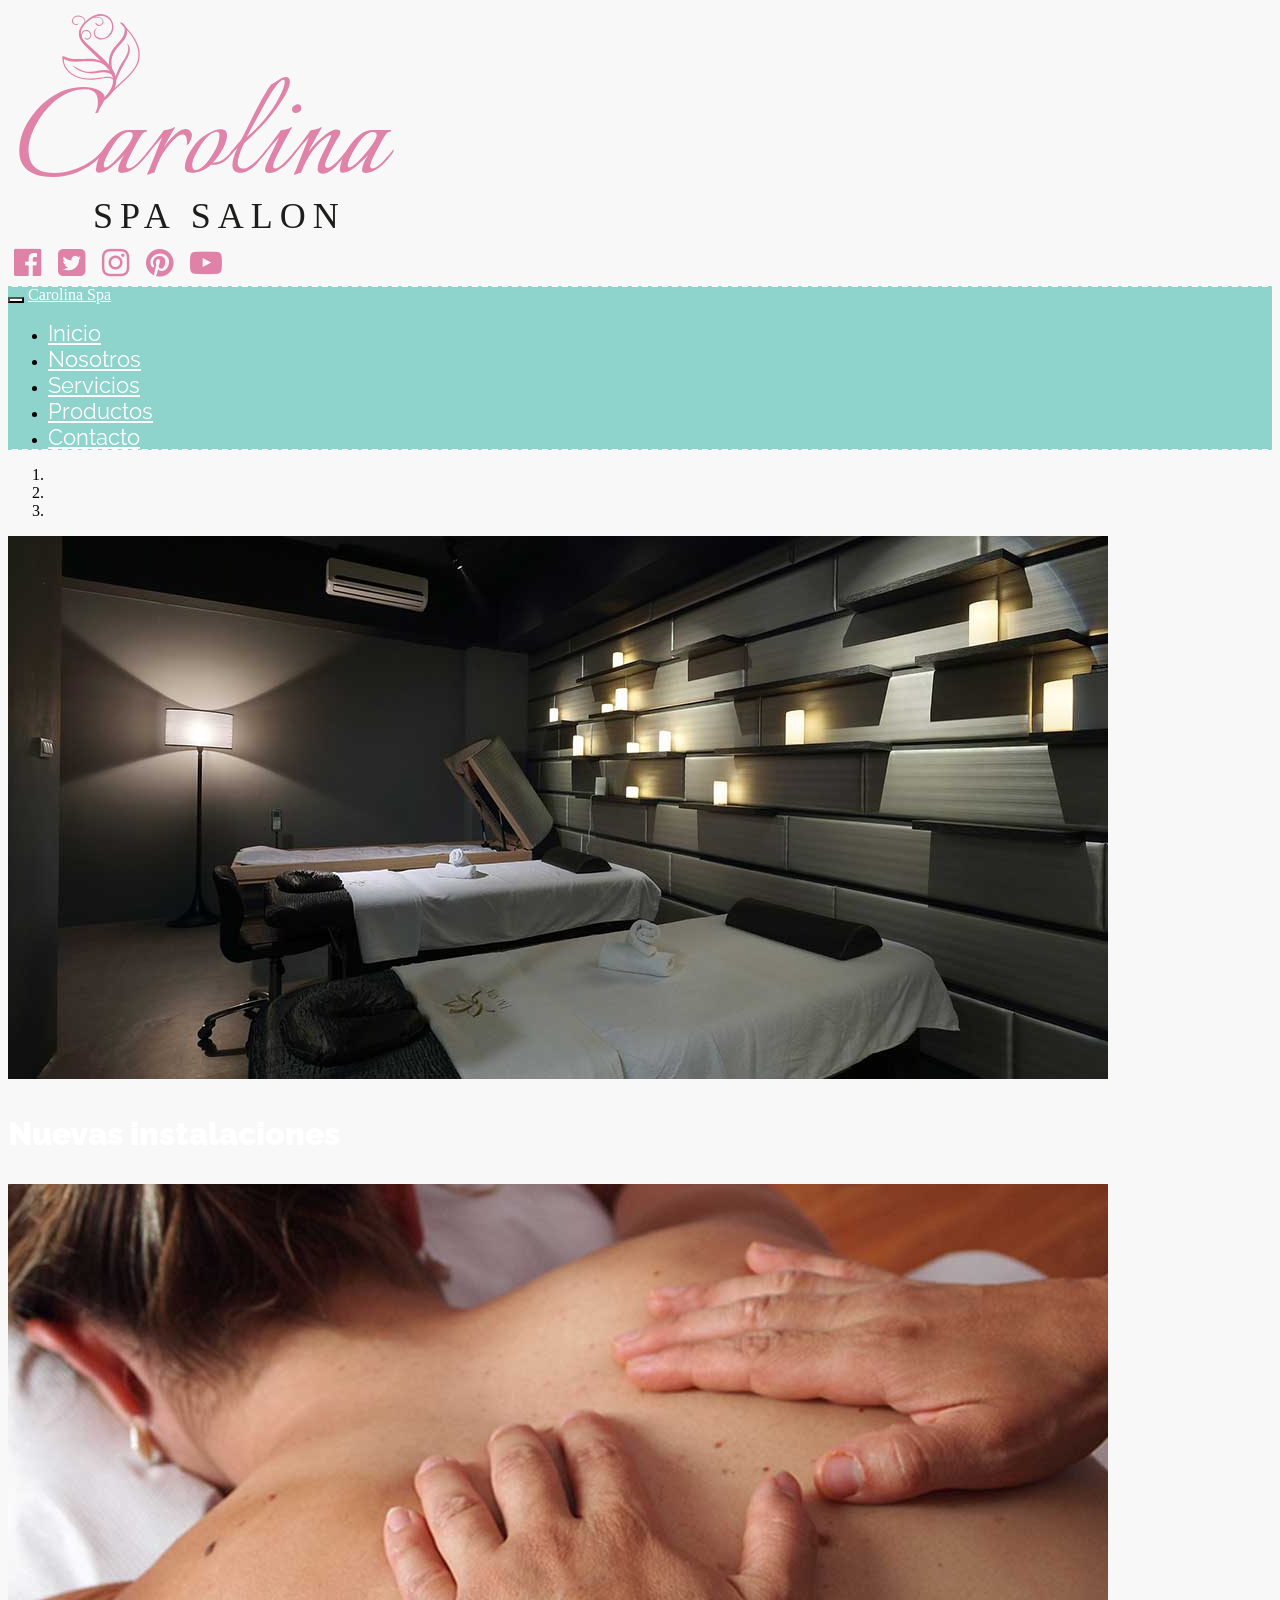
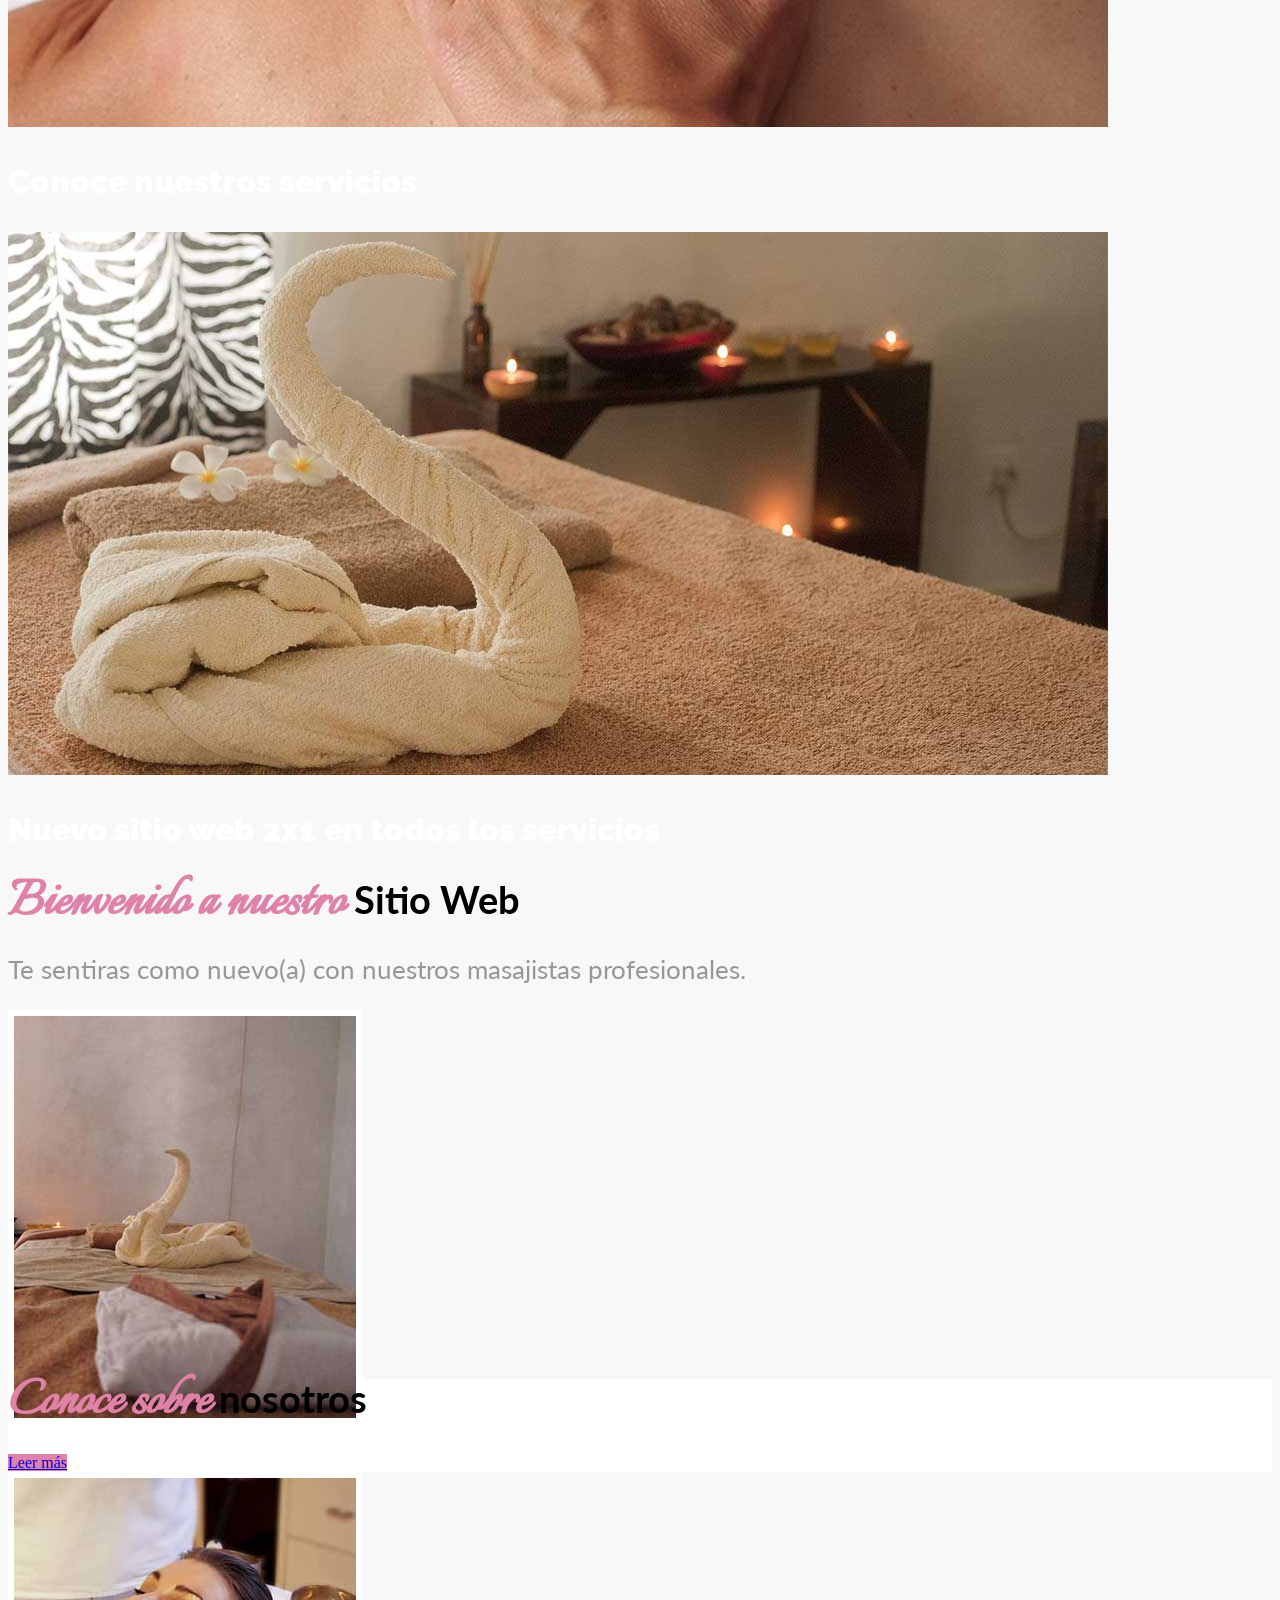
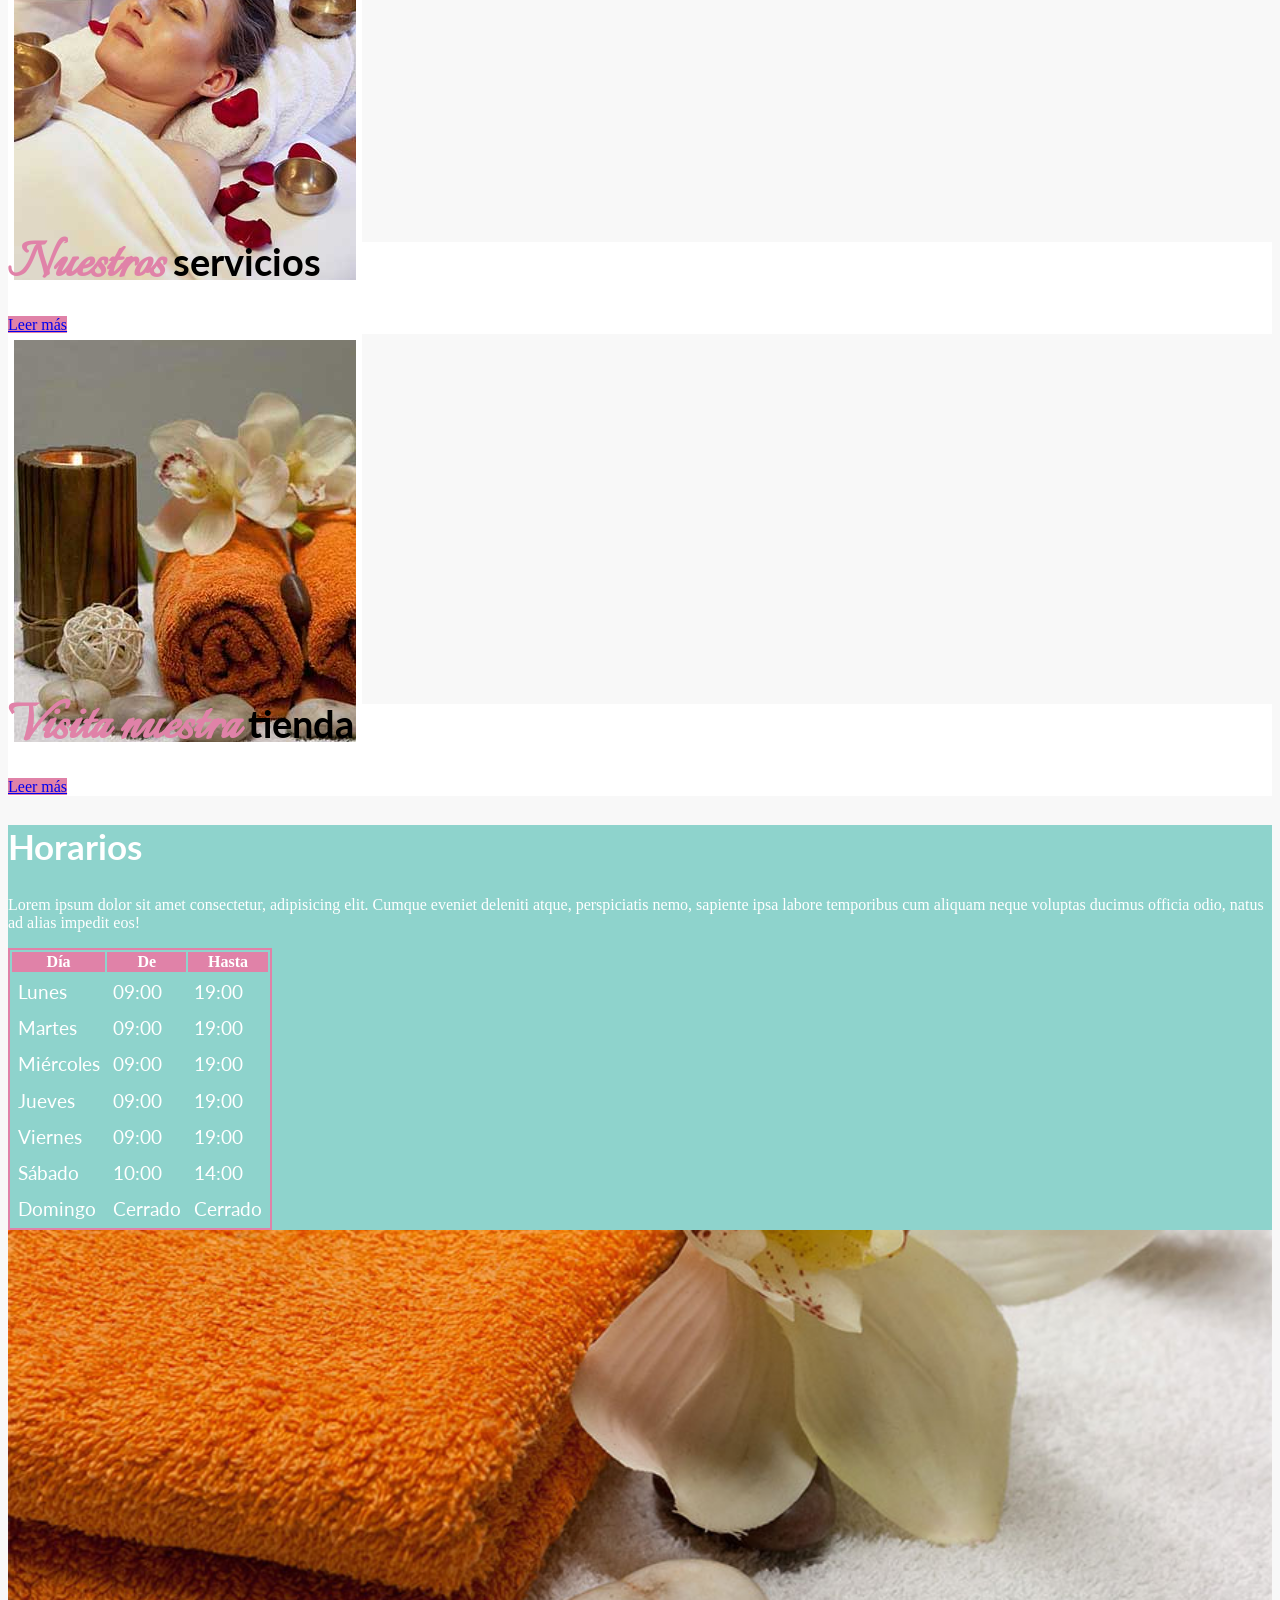
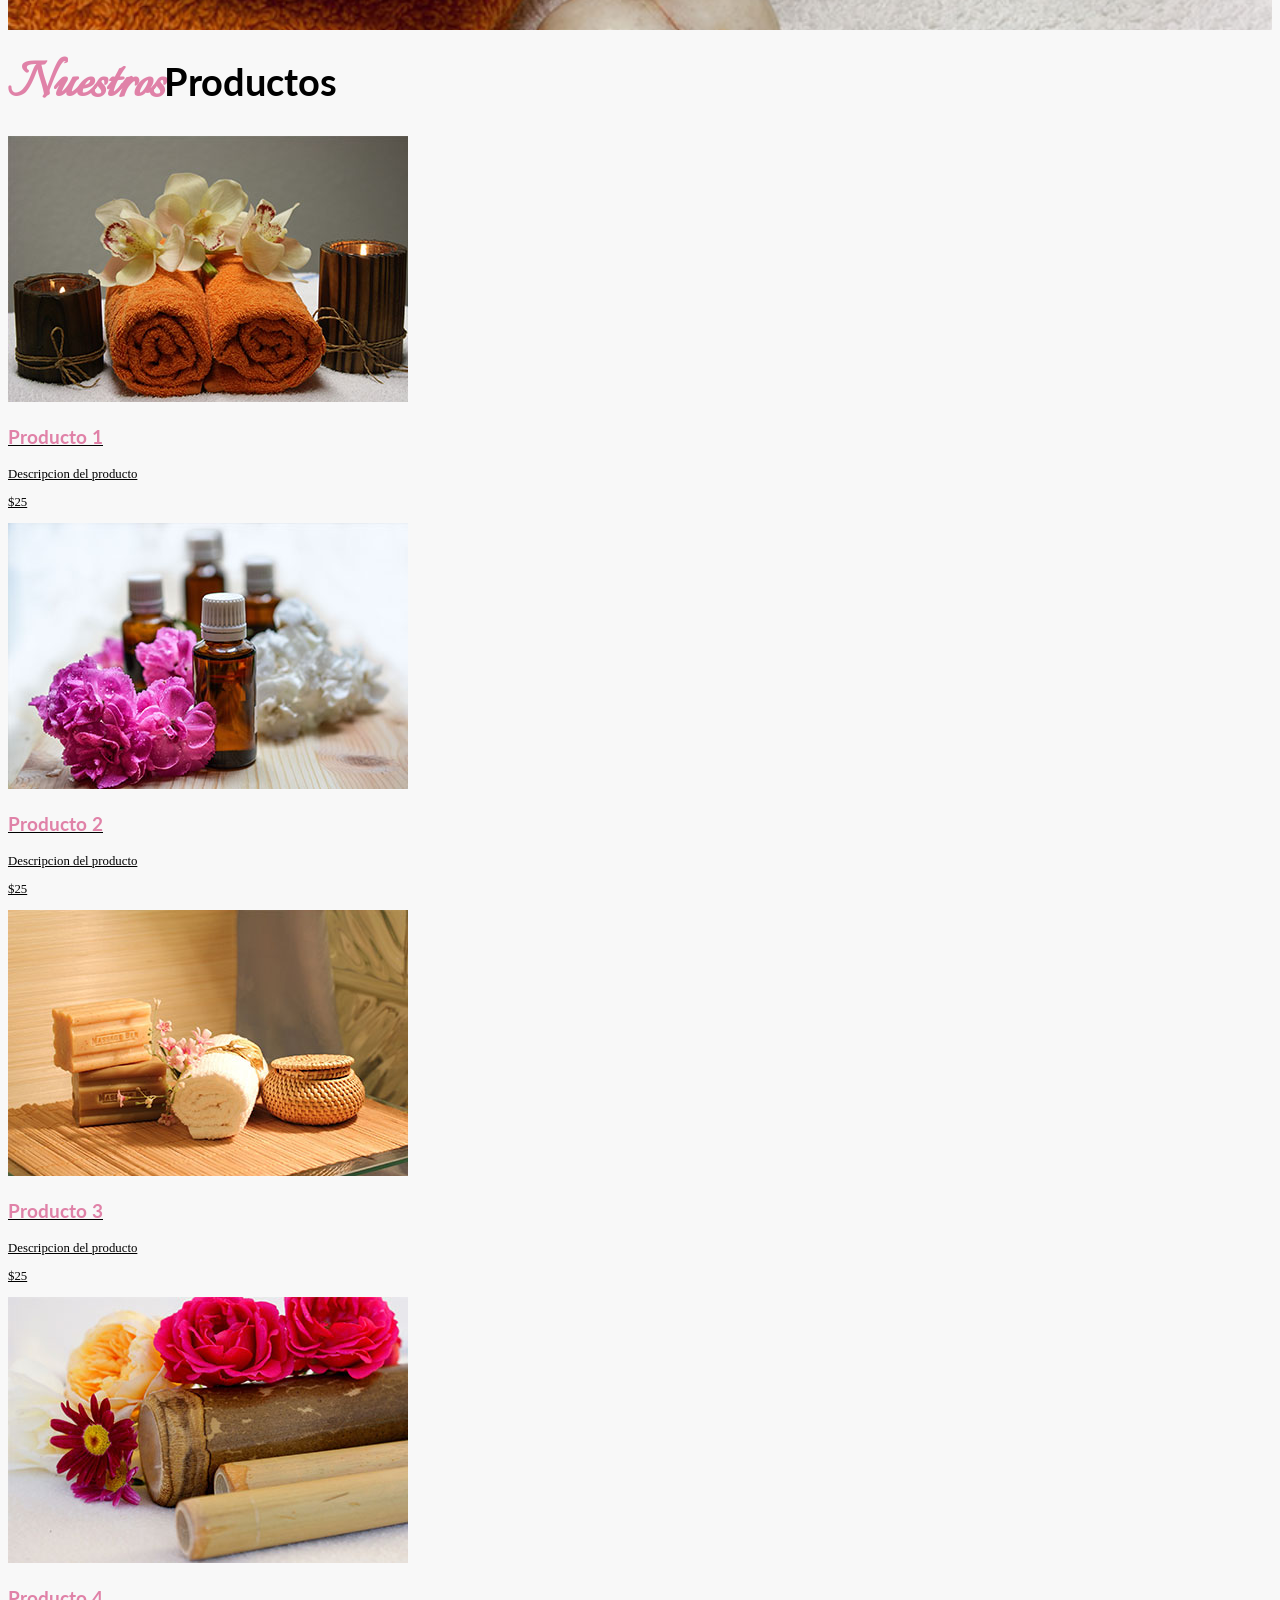
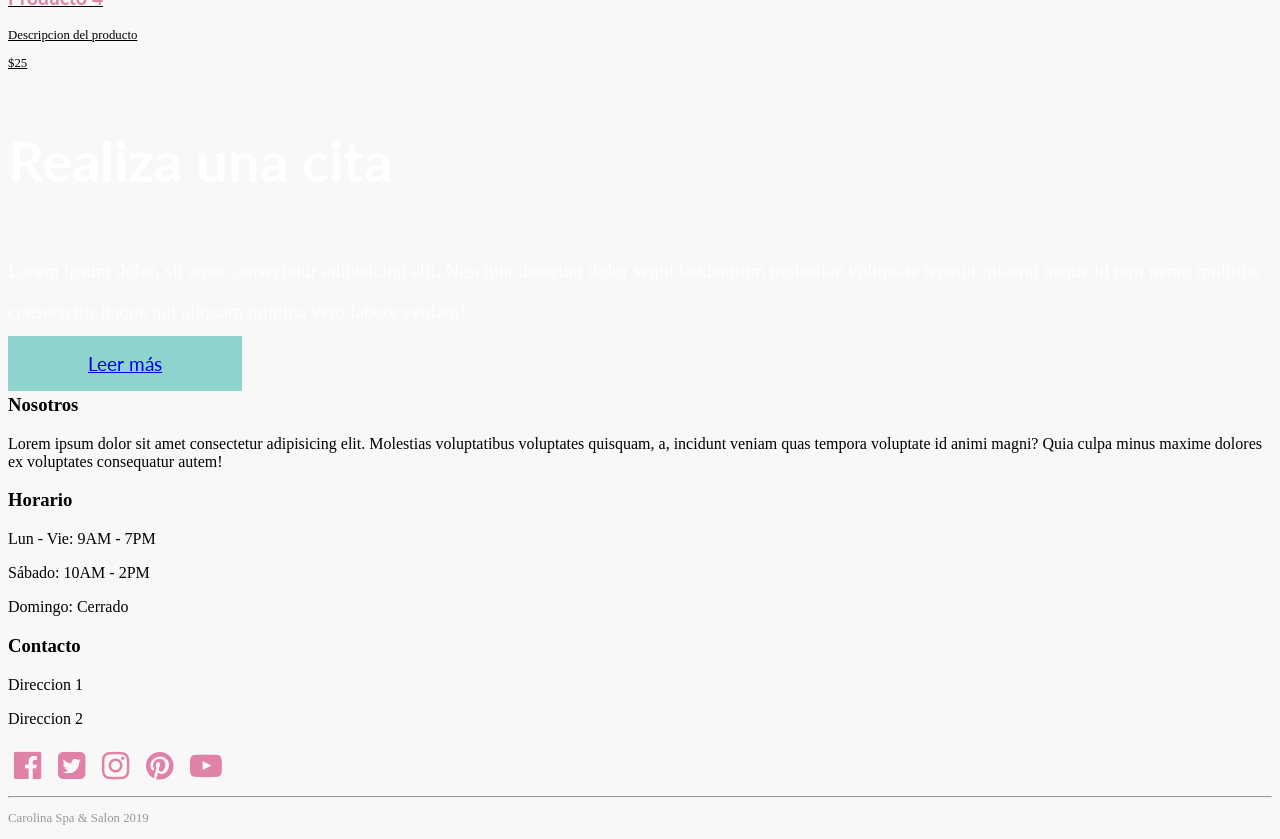
==== index.html @ 3d9a7cf3 "Se agrega la pagina de inicio con sus respetcivos elementos html y bootstrap al igual que clases per" ====
<!DOCTYPE html>
<html lang="en">

<head>
  <meta charset="utf-8" />
  <meta http-equiv="X-UA-Compatible" content="IE=edge" />
  <meta name="viewport" content="width=device-width, initial-scale=1, shrink-to-fit=no" />
  <link rel="stylesheet" href="css/bootstrap.min.css" />
  <link rel="stylesheet" href="css/font-awesome.min.css" />
  <link href="https://fonts.googleapis.com/css?family=Italianno|Lato:400,700,900|Raleway:400,700,900&display=swap"
    rel="stylesheet">
  <link rel="stylesheet" href="css/styles.css" />
</head>

<body>
  <header class="encabezado-sitio container">
    <!-- align-items-center los centra verticalmente; tiene valores posible como; end; start; baseline; stretch  -->
    <!-- between; center; around; start; end -->
    <div class="row justify-content-md-between align-items-center">
      <div class="col-lg-4">
        <a href="" class="">
          <img src="img/logo.svg" class="img-fluid mx-auto d-block py-4" alt="" />
        </a>
      </div>
      <div class="col-lg-4">
        <nav class="sociales text-center text-lg-right">
          <ul>
            <li>
              <a href="http://facebook.com">
                <!-- con la clase sr-only indicas que el texto solo estará disponible para screen-reader -->
                <span class="sr-only"> Facebook</span></a>
            </li>
            <li>
              <a href="http://twitter.com">
                <span class="sr-only"> Twitter</span></a>
            </li>
            <li>
              <a href="http://instagram.com">
                <span class="sr-only"> Instragram</span></a>
            </li>
            <li>
              <a href="http://pinterest.com">
                <span class="sr-only"> Pinteres</span></a>
            </li>
            <li>
              <a href="http://youtube.com">
                <span class="sr-only"> Youtube</span></a>
            </li>
          </ul>
        </nav>
      </div>
    </div>
  </header>

  <div class="navegacion mt-3 py-2">
    <!-- la clase navbar-expand-md indica que cuando el dispositivo sea mediano o más grande 
          se muestren todos los iconos menor a eso se eberá mostrar un menu de "hamburguesa"-->
    <nav class="nav-principal navbar navbar-expand-md navbar-light bg-faded">
      <!-- Menu responsive -->
      <!-- Con esto indicas que este boton va a manejar un evento toggle para una barra de navegación -->
      <!-- el data-target te srive para enlazar el contenido que deberá mostrarse o dejarse de mostrar -->
      <button class="navbar-toggler" type="button" data-toggle="collapse" data-target="#nav_principal"
        aria-label="Mostrar Navegacion">
        <!-- Con esto pones el icono de menu de hamburguesa -->
        <span class="navbar-toggler-icon"></span>
      </button>
      <a href="" class="navbar-brand d-lg-none">Carolina Spa</a>
      <div class="container">
        <!-- Con este div indicas que este será el contenido a mostrar/no mostrar por el boton de arriba -->
        <div class="collapse navbar-collapse" id="nav_principal">
          <!-- nav-justified permite separar los elementos de este menú cada uno con el mismo espacio y ocupando tdo el espacio disponible -->
          <!-- flex-column indica que se va a ver como columna y flex-sm-row indica que se verá como fila el sm indica a partir de que tamaños se aplicara cada estilo -->
          <ul class="nav nav-justified w-100 flex-column flex-sm-row">
            <li class="nav-item">
              <a href="index.html" class="nav-link">Inicio</a>
            </li>
            <li class="nav-item">
              <a href="nosotros.html" class="nav-link">Nosotros</a>
            </li>
            <li class="nav-item">
              <a href="" class="nav-link">Servicios</a>
            </li>
            <li class="nav-item">
              <a href="" class="nav-link">Productos</a>
            </li>
            <li class="nav-item">
              <a href="" class="nav-link">Contacto</a>
            </li>
          </ul>
        </div>
        <!--collapse-->
      </div>
      <!--container-->
    </nav>
  </div>

  <div class="container">
    <div id="slider-principal" class="carousel slide mt-4" data-ride="carousel">
      <ol class="carousel-indicators">
        <!-- Con esto indicas que es lo que va a paginar -->
        <li data-target="#slider-principal" data-slide-to="0" class="active"></li>
        <li data-target="#slider-principal" data-slide-to="1"></li>
        <li data-target="#slider-principal" data-slide-to="2"></li>
      </ol>
      <div class="carousel-inner" role="listbox">
        <div class="carousel-item active">
          <img src="img/slide_01.jpg" alt="Nuestras instalaciones" />
          <div class="carousel-caption">
            <h3 class="text-uppercase">Nuevas instalaciones</h3>
          </div>
        </div>
        <div class="carousel-item">
          <img src="img/slide_02.jpg" alt="Nuestros Servicios" />
          <div class="carousel-caption">
            <h3 class="text-uppercase">Conoce nuestros servicios</h3>
          </div>
        </div>
        <div class="carousel-item">
          <img src="img/slide_03.jpg" alt="Promocion" />
          <div class="carousel-caption">
            <h3 class="text-uppercase">
              Nuevo sitio web 2x1 en todos los servicios
            </h3>
          </div>
        </div>
        <!--carousel-item-->
      </div>
      <!--carousel-inner-->
      <!-- con esto agregas el icono y la funcionalidad del boton para ir atrás -->
      <a href="#slider-principal" class="carousel-control-prev" data-slide="prev">
        <span class="carousel-control-prev-icon" aria-hidden="true"></span>
        <span class="sr-only">Anterior</span>
      </a>
      <!-- con esto agregas el icono y la funcionalidad del boton para ir siguiente -->
      <a href="#slider-principal" class="carousel-control-next" data-slide="next">
        <span class="carousel-control-next-icon" aria-hidden="true"></span>
        <span class="sr-only">Siguiente</span>
      </a>
    </div>
  </div>
  <section class="nuevo-sitio py-5">
    <h1 class="text-center text-uppercase mt-4 encabezado">
      <span class="text-lowercase d-block">
        Bienvenido a nuestro
      </span>
      Sitio Web
    </h1>
    <p class="text-center mt-4">
      Te sentiras como nuevo(a) con nuestros masajistas profesionales. </br>
    </p>
  </section>

  <div class="container mb-5">
    <div class="row">
      <div class="col-md-4 text-center mb-4">
        <div class="img-servicio">
          <img src="img/servicio_01.jpg" class="img-fluid" alt="">
          <div class="row no-gutters justify-content-center">
            <div class="col-md-10 pt-4 servicio-info">
              <h2 class="text-center text-uppercase encabezado">
                <span class="text-lowercase d-block">Conoce sobre</span> nosotros
              </h2>
              <a href="#" class="btn btn-primary btn-block text-uppercase mt-4 py-4">Leer más</a>
            </div>
          </div>
          <!--row-->
        </div>
        <!--img-->
      </div>
      <!--col-md-4-->
      <div class="col-md-4 text-center mb-4">
        <div class="img-servicio">
          <img src="img/servicio_02.jpg" class="img-fluid" alt="">
          <div class="row no-gutters justify-content-center">
            <div class="col-md-10 pt-4 servicio-info">
              <h2 class="text-center text-uppercase encabezado">
                <span class="text-lowercase d-block">Nuestros</span> servicios
              </h2>
              <a href="#" class="btn btn-primary btn-block text-uppercase mt-4 py-4">Leer más</a>
            </div>
          </div>
          <!--row-->
        </div>
        <!--img-->
      </div>
      <!--col-md-4-->
      <div class="col-md-4 text-center mb-4">
        <div class="img-servicio">
          <img src="img/servicio_03.jpg" class="img-fluid" alt="">
          <div class="row no-gutters justify-content-center">
            <div class="col-md-10 pt-4 servicio-info">
              <h2 class="text-center text-uppercase encabezado">
                <span class="text-lowercase d-block">Visita nuestra</span> tienda
              </h2>
              <a href="#" class="btn btn-primary btn-block text-uppercase mt-4 py-4">Leer más</a>
            </div>
          </div>
          <!--row-->
        </div>
        <!--img-->
      </div>
      <!--col-md-4-->
    </div>
    <!--row-->
  </div>

  <div class="horario">
    <div class="container">
      <div class="row">
        <div class="col-md-6 p-4">
          <h2 class="text-center text-uppercase mt-5">Horarios</h2>
          <p class="text-center mt-3 lead">
            Lorem ipsum dolor sit amet consectetur, adipisicing elit. Cumque eveniet deleniti atque, perspiciatis nemo,
            sapiente ipsa labore temporibus cum aliquam neque voluptas ducimus officia odio, natus ad alias impedit eos!
          </p>
          <table class="table table-hover text-center mt-3">
            <thead>
              <tr>
                <th class="text-center">Día</th>
                <th class="text-center">De</th>
                <th class="text-center">Hasta</th>
              </tr>
            </thead>
            <tbody>
              <tr>
                <td>Lunes</td>
                <td>09:00</td>
                <td>19:00</td>
              </tr>
              <tr>
                <td>Martes</td>
                <td>09:00</td>
                <td>19:00</td>
              </tr>
              <tr>
                <td>Miércoles</td>
                <td>09:00</td>
                <td>19:00</td>
              </tr>
              <tr>
                <td>Jueves</td>
                <td>09:00</td>
                <td>19:00</td>
              </tr>
              <tr>
                <td>Viernes</td>
                <td>09:00</td>
                <td>19:00</td>
              </tr>
              <tr>
                <td>Sábado</td>
                <td>10:00</td>
                <td>14:00</td>
              </tr>
              <tr>
                <td>Domingo</td>
                <td>Cerrado</td>
                <td>Cerrado</td>
              </tr>
            </tbody>
          </table>
        </div>
        <div class="col-md-6 bg-horario">

        </div>
      </div>
    </div>
  </div>

  <!-- se pone un section cuando el siguiente elemento es un header (h1,h2,h3,h4,h5,h6) -->
  <section class="productos container py-5">
    <h2 class="encabezado text-center text-uppercase mt-4">
      <span class="text-lowercase d-block">Nuestros</span>Productos
    </h2>
    <div class="row py-5">
      <div class="col-md-3 mb-4">
        <div class="card">
          <a href="">
            <img src="img/producto_mini_01.jpg" alt="" class="card-img-top">
            <div class="card-body">
              <h3 class="card-title text-center text-uppercase">
                Producto 1
              </h3>
              <p class="card-text text-uppercase">
                Descripcion del producto
              </p>
              <p class="precio mb-0 lead text-center">$25</p>
            </div>
          </a>
        </div>
        <!--card-->
      </div>
      <!--col-md-3-->
      <div class="col-md-3 mb-4">
        <div class="card">
          <a href="">
            <img src="img/producto_mini_02.jpg" alt="" class="card-img-top">
            <div class="card-body">
              <h3 class="card-title text-center text-uppercase">
                Producto 2
              </h3>
              <p class="card-text text-uppercase">
                Descripcion del producto
              </p>
              <p class="precio mb-0 lead text-center">$25</p>
            </div>
          </a>
        </div>
        <!--card-->
      </div>
      <!--col-md-3-->
      <div class="col-md-3 mb-4">
        <div class="card">
          <a href="">
            <img src="img/producto_mini_03.jpg" alt="" class="card-img-top">
            <div class="card-body">
              <h3 class="card-title text-center text-uppercase">
                Producto 3
              </h3>
              <p class="card-text text-uppercase">
                Descripcion del producto
              </p>
              <p class="precio mb-0 lead text-center">$25</p>
            </div>
          </a>
        </div>
        <!--card-->
      </div>
      <!--col-md-3-->
      <div class="col-md-3 mb-4">
        <div class="card">
          <a href="">
            <img src="img/producto_mini_04.jpg" alt="" class="card-img-top">
            <div class="card-body">
              <h3 class="card-title text-center text-uppercase">
                Producto 4
              </h3>
              <p class="card-text text-uppercase">
                Descripcion del producto
              </p>
              <p class="precio mb-0 lead text-center">$25</p>
            </div>
          </a>
        </div>
        <!--card-->
      </div>
      <!--col-md-3-->

    </div>
    <!--row-->
  </section>
  <div class="citas container-fluid py-5">
    <div class="row justify-content-center">
      <div class="col-md-8 col-lg-6 text-center">
        <h3 class="text-uppercase">
          Realiza una cita
        </h3>
        <p class="mt-5">
          Lorem ipsum dolor, sit amet consectetur adipisicing elit. Nesciunt deserunt dolor sequi laudantium molestiae
          voluptate tenetur quaerat neque id rem nemo mollitia, consectetur itaque qui aliquam minima vero labore
          veniam!
        </p>
        <a href="#" class="btn btn-primary text-uppercase">
          Leer más
        </a>
      </div>
    </div>
  </div>

  <footer class="footer-sitio pt-3 mt-5">
    <div class="container">
      <div class="row">
        <div class="col-md-4">
          <h3 class="text-uppercase text-center pb-4">
            Nosotros
          </h3>
          <p class="text-justify">Lorem ipsum dolor sit amet consectetur adipisicing elit. Molestias voluptatibus voluptates quisquam, a,
            incidunt veniam quas tempora voluptate id animi magni? Quia culpa minus maxime dolores ex voluptates
            consequatur autem! </p>
        </div>
        <div class="col-md-4 text-center">
          <h3 class="text-uppercase  pb-4">
            Horario
          </h3>
          <p>Lun - Vie: 9AM - 7PM</p>
          <p>Sábado: 10AM - 2PM</p>
          <p>Domingo: Cerrado</p>
        </div>
        <div class="col md-4 text-center">
          <h3 class="text-uppercaso pb-4">Contacto</h3>
          <p>Direccion 1</p>
          <p>Direccion 2</p>
          <nav class="sociales text-center">
            <ul>
              <li>
                <a href="http://facebook.com">
                  <!-- con la clase sr-only indicas que el texto solo estará disponible para screen-reader -->
                  <span class="sr-only"> Facebook</span></a>
              </li>
              <li>
                <a href="http://twitter.com">
                  <span class="sr-only"> Twitter</span></a>
              </li>
              <li>
                <a href="http://instagram.com">
                  <span class="sr-only"> Instragram</span></a>
              </li>
              <li>
                <a href="http://pinterest.com">
                  <span class="sr-only"> Pinteres</span></a>
              </li>
              <li>
                <a href="http://youtube.com">
                  <span class="sr-only"> Youtube</span></a>
              </li>
            </ul>
          </nav>
        </div><!--col md-4-->
        <hr class="w-100">
        <p class="text-center copyright w-100">Carolina Spa & Salon 2019</p>
      </div><!--row-->
    </div><!--container-->
  </footer>

  <script src="js/jquery.slim.js"></script>
  <script src="js/popper.js"></script>
  <script src="js/bootstrap.min.js"></script>
  <script src="js/scripts.js"></script>
</body>

</html>
---- css/styles.css ----
body{
    background-color: #f8f8f8;
}
.encabezado {
    font-size: 2.4rem;
    font-family: 'Lato', sans-serif;
    color: black;
    line-height: 2.4rem
}

.encabezado span{
    font-size: 3.8rem;
    font-family: 'Italianno', cursive;
    color: #e082a8
}

/** Sociales **/ 
.sociales ul {
    /**Con esto le quitas los estilos que tiene el ul por defecto*/
    list-style: none;
    margin:0;
    padding:0;
}
.sociales ul li {
    position: relative;
    display: inline-block;
}
.sociales ul li a::before {
    /**Con esot agrega el font-awesome y el color a las imagenes que vas a poner*/
    font-family: 'FontAwesome';
    display: inline-block;
    vertical-align: top;
    padding: 0.4rem;
    content: '\f08e';
    -webkit-font-smoothing: antialiased;
    font-size: 2rem;
    color: #e082a8;
}
/**con esto se agregan los iconos, el numero que se ponga en la propiedad content 
    se refiere a una imagen en concreto (buscar en la documentación)*/
.sociales ul li a[href*="facebook.com"]::before{
    content: '\f230';
}
.sociales ul li a[href*="twitter.com"]::before{
    content: '\f081';
}
.sociales ul li a[href*="instagram.com"]::before{
    content: '\f16d';
}
.sociales ul li a[href*="pinterest.com"]::before{
    content: '\f0d2';
}
.sociales ul li a[href*="youtube.com"]::before{
    content: '\f16a';
}
/* NAVEGACION */

.navegacion{
    background-color: #8ed3cc
}
.navbar-light .navbar-toggler{
    background-color: white
}

.navbar-light .navbar-brand,
.navbar-light .navbar-brand:hover {
    color: white
}

/* con esta parte "pintas" lo que aparece arriba y abajo del menu de navegacion */
.nav-principal{
    background-image: url(../img/border_horizontal.png),
                      url(../img/border_horizontal.png);
    background-repeat: repeat-x;
    background-position: 0px top, 0px bottom;
}

.nav-link{
    color: white;
    font-size: 1.4rem;
    transition: all .5s ease-in-out;
    font-family: 'Raleway', sans-serif;
}

.nav-link:hover{
    background-color: #bde8dd;
    color: black
}
/* CARRUSEL */
.carousel-caption h3{
    font-family: 'Raleway', sans-serif;
    font-size: 2rem;
    font-weight: 900;
    color: white;
}

/* Nuevo sitio */

.nuevo-sitio p{
    font-family: 'Lato', sans-serif;
    color: #979797;
    font-size: 1.6rem;
}

/* Servicios */
.img-servicio img{
    border: 6px solid white;
    -webkit-transition: transform .3s ease;
    -ms-transition: transform .3s ease;
    transition: transform .3s ease;
}
.img-servicio img:hover{
    /*Con es to le das una transformacion a la imagen cuando haya un hover sobre ella para que crezca un poco*/
    transform: scale(1.2) rotate(10deg);
    -webkit-transform: scale(1.2) rotate(10deg);
    -ms-transform: scale(1.2) rotate(10deg);
}

.servicio-info {
    background-color: white;
    margin-top: -5rem
}

.servicio-info .btn-primary{
    border-radius: 0;
    background-color: #e082a8;
    border: none;
}

/* Horarios */

.horario{
    background-color: #8ed3cc;
    color: white;
       
}
.horario h2{
    font-size: 2.2rem;
    font-family: 'Lato', sans-serif;
}
.horario .table{
    border: 2px solid #e082a8;

}
.horario .table thead{
    background-color: #e082a8;
}

.horario .table td,
.horario .table thead th{
    border: none;
}

.horario .table tbody tr td{
    padding: .35rem;
    font-family: 'Lato', sans-serif;
    font-size: 1.2rem;
}

.bg-horario{
    background-image: url(../img/bg_horarios.jpg);
    background-repeat: no-repeat;
    background-position: center center;
    background-size: cover;
    min-height: 400px;
}

/* PRODUCTOS */
.productos .card{
    border: none;
}

.productos .card a{
    color: black;
}
.productos .card a:hover{
    text-decoration: none;
}

.productos .card h3{
    color: #e082a8;
    font-size: 1.2rem;
    font-family: 'Lato', sans-serif;
}
.productos .card p{
    font-size: .8rem
}

.productos .card precio{
    font-size: 1.6rem;
    color: #979797;
}

/* CITAS */

.citas {
    background-image: url(../img/bg_citas.jpg);
    background-repeat: no-repeat;
    position: center center;
    background-attachment: fixed;
    color: white;
}

@media(min-width: 992px){
    .citas{
        background-size: cover;
    }
}

.citas h3{
    font-size: 3.5rem;
    font-family: 'Lato', sans-serif;
}

.citas p{
    font-size: 1.2rem;
    /*Con esto pones interlineado*/
    line-height: 2.6rem;
}

.citas .btn-primary{
    background-color: #8ed3cc;
    border: 0;
    padding: 1rem 5rem;
    border-radius: 0;
    font-family: 'Lato', sans-serif;
    font-size: 1.2rem;
}

/* Footer */
footer .copyright{
    color: #979797;
    font-size: .8rem;
}

/* HERO */

.hero{
    position: relative;
}

.hero h2{
    position: absolute;
    bottom: 2rem;
    right: 0;
    background-color: #8ed3cc;
    font-family: 'Raleway', sans-serif;
    font-weight: 900;
    color: white;
    font-size: 2.8rem;
}

.contenido-principal p{
    font-size: 1.2rem;
    line-height: 2.2rem;
    font-family: 'Lato', sans-serif;
}
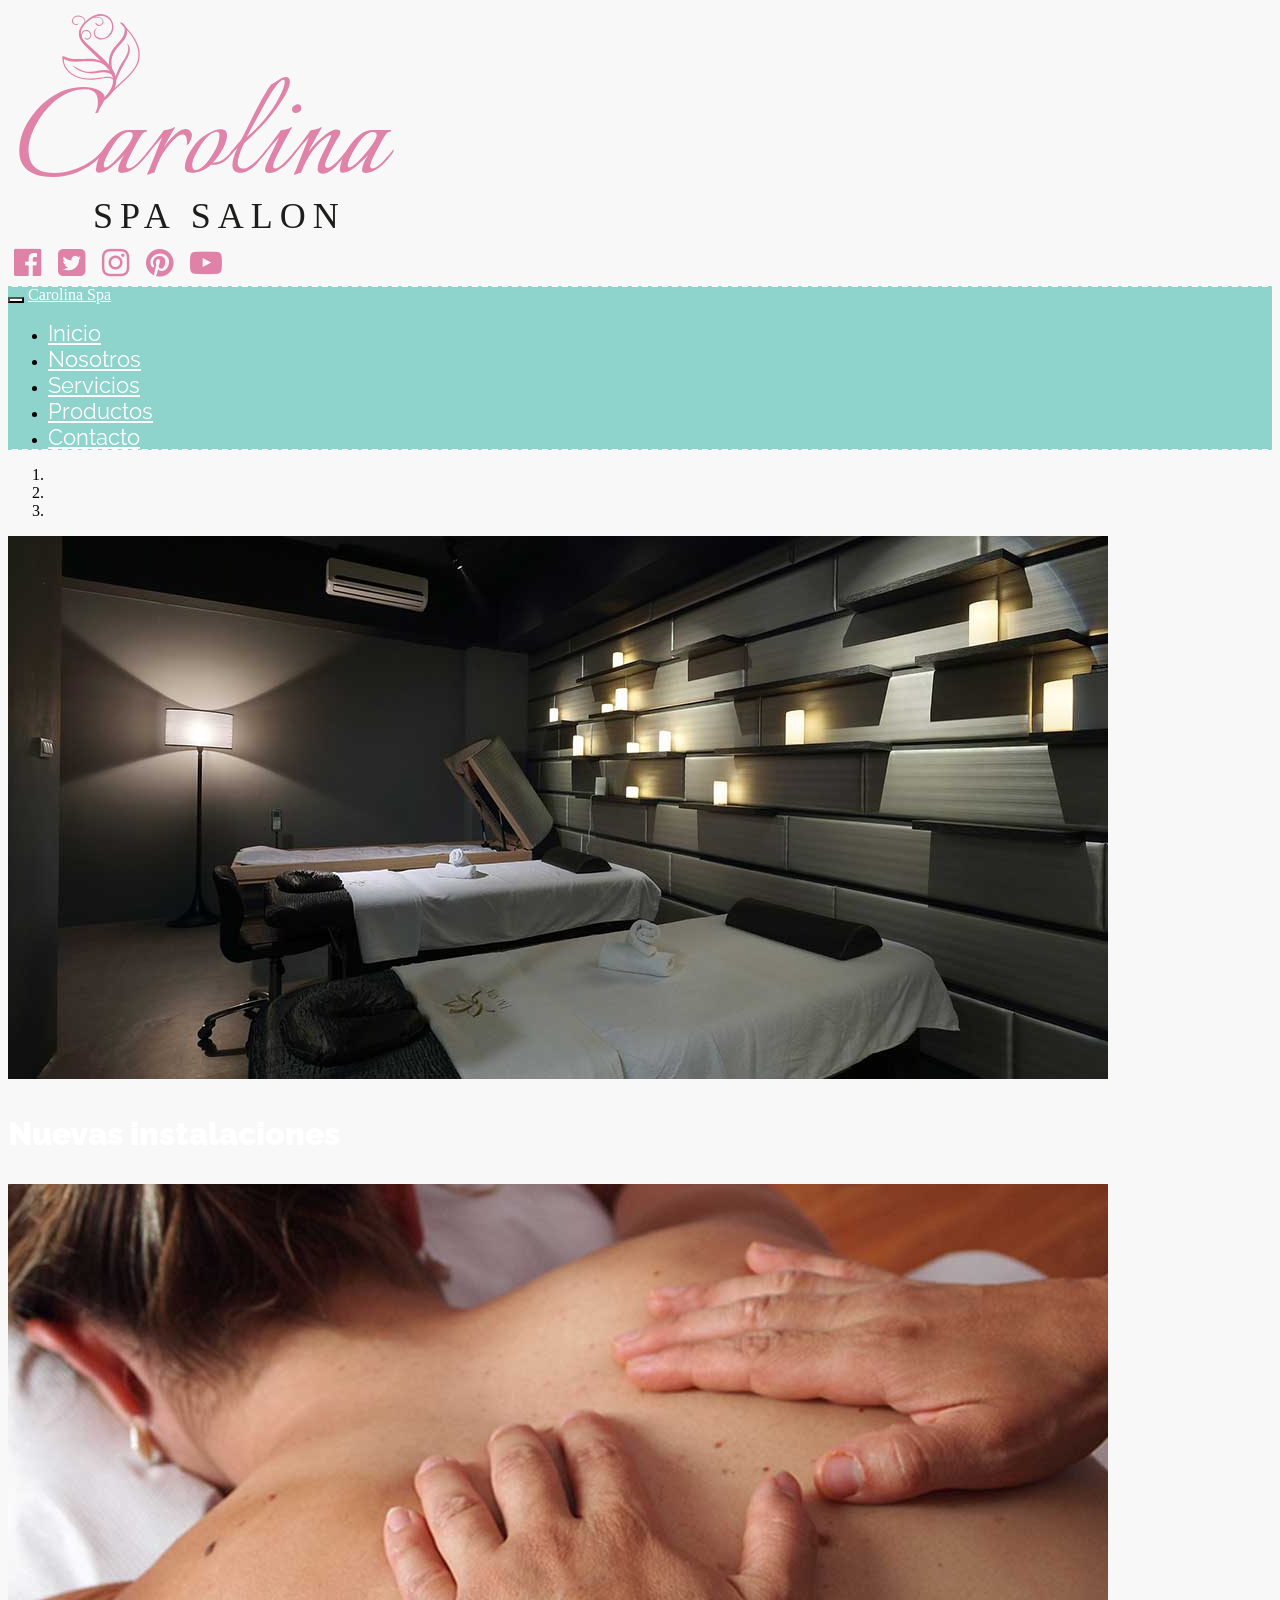
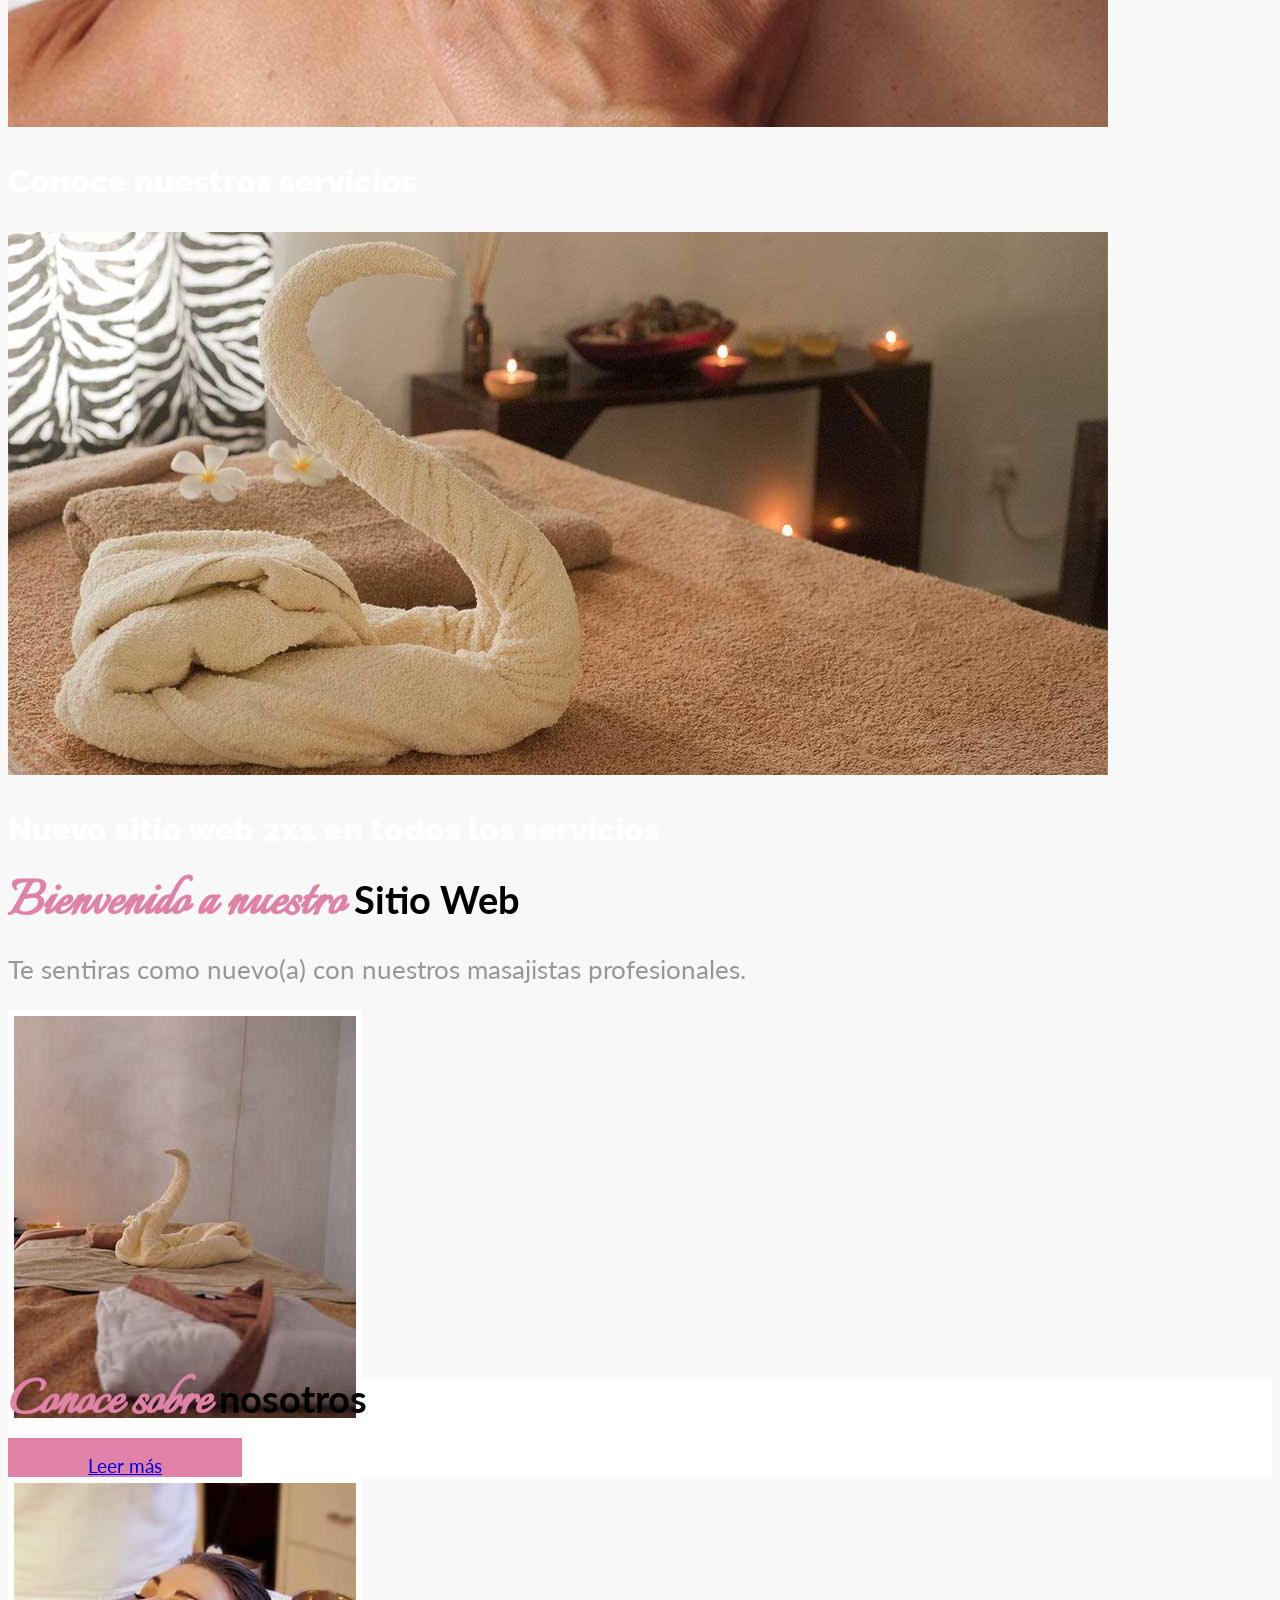
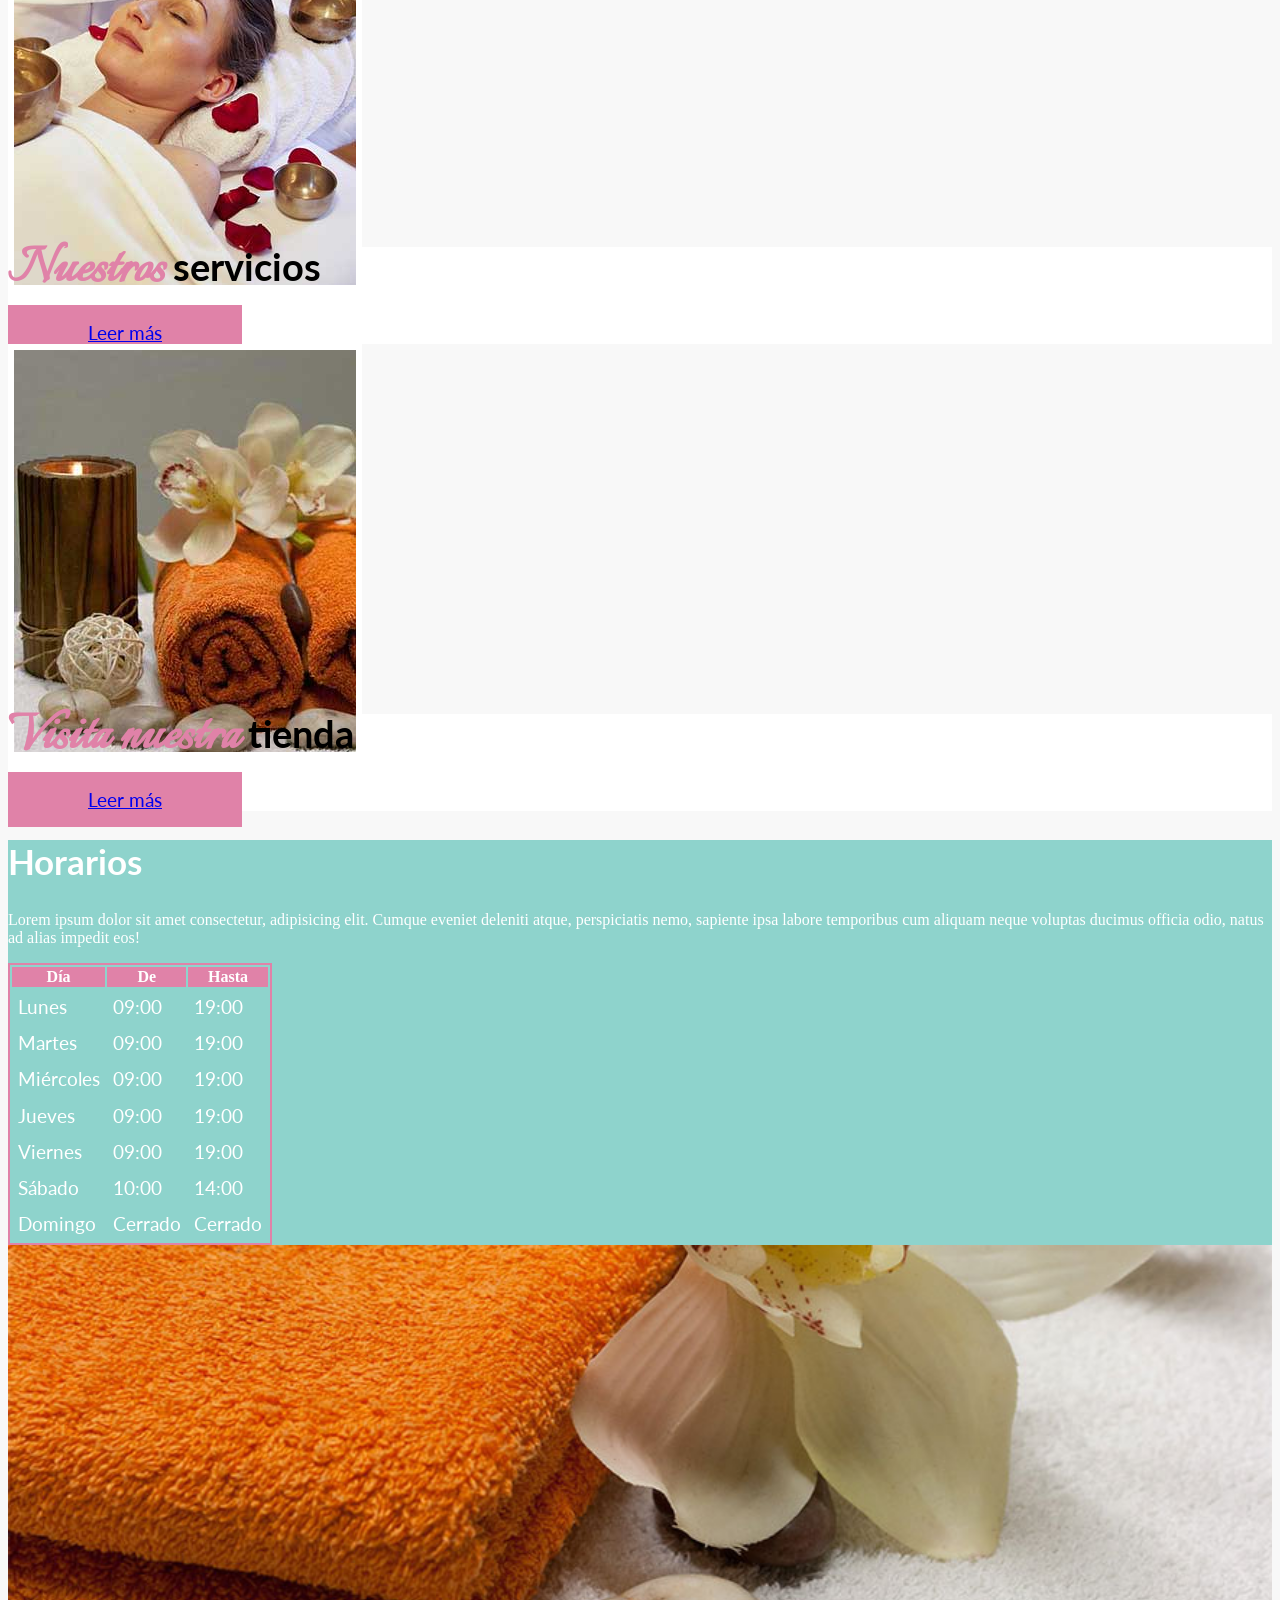
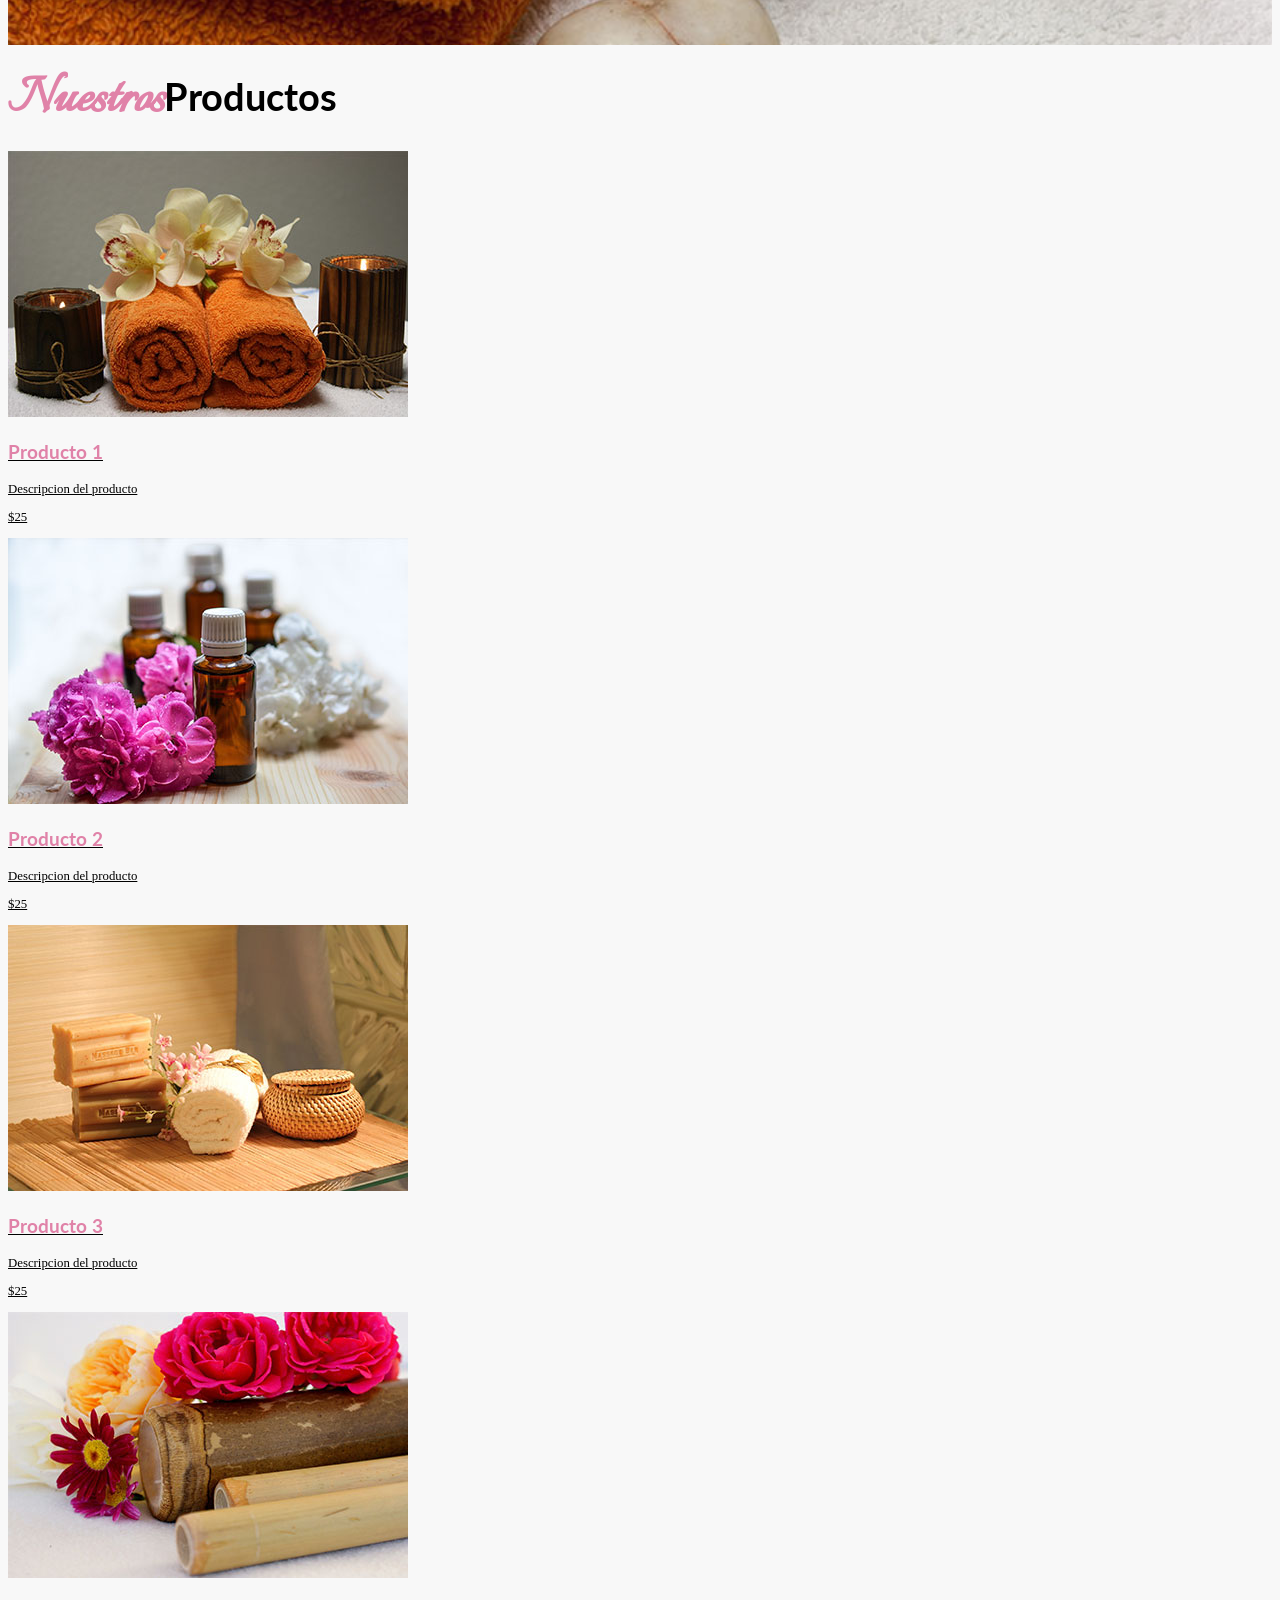
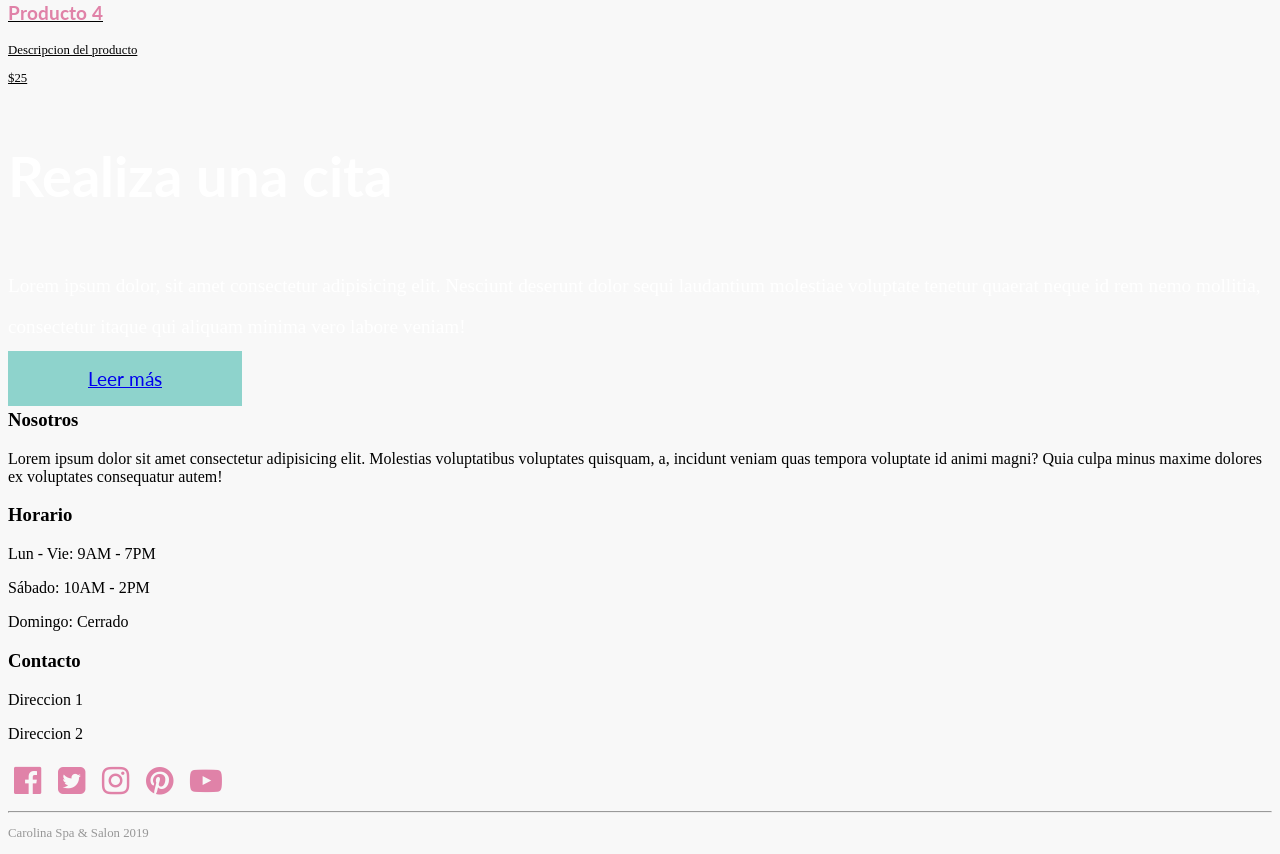
==== commit 0b6073c3: "Se agrega formulario de contacto y se da por finalizada la parte de diseño" ====
--- a/index.html
+++ b/index.html
@@ -78,13 +78,13 @@
               <a href="nosotros.html" class="nav-link">Nosotros</a>
             </li>
             <li class="nav-item">
-              <a href="" class="nav-link">Servicios</a>
+              <a href="servicios.html" class="nav-link">Servicios</a>
             </li>
             <li class="nav-item">
-              <a href="" class="nav-link">Productos</a>
+              <a href="productos.html" class="nav-link">Productos</a>
             </li>
             <li class="nav-item">
-              <a href="" class="nav-link">Contacto</a>
+              <a href="contacto.html" class="nav-link">Contacto</a>
             </li>
           </ul>
         </div>
--- a/css/styles.css
+++ b/css/styles.css
@@ -1,6 +1,7 @@
-body{
+body {
     background-color: #f8f8f8;
 }
+
 .encabezado {
     font-size: 2.4rem;
     font-family: 'Lato', sans-serif;
@@ -8,23 +9,26 @@
     line-height: 2.4rem
 }
 
-.encabezado span{
+.encabezado span {
     font-size: 3.8rem;
     font-family: 'Italianno', cursive;
     color: #e082a8
 }
 
-/** Sociales **/ 
+/** Sociales **/
+
 .sociales ul {
     /**Con esto le quitas los estilos que tiene el ul por defecto*/
     list-style: none;
-    margin:0;
-    padding:0;
-}
+    margin: 0;
+    padding: 0;
+}
+
 .sociales ul li {
     position: relative;
     display: inline-block;
 }
+
 .sociales ul li a::before {
     /**Con esot agrega el font-awesome y el color a las imagenes que vas a poner*/
     font-family: 'FontAwesome';
@@ -36,58 +40,67 @@
     font-size: 2rem;
     color: #e082a8;
 }
+
 /**con esto se agregan los iconos, el numero que se ponga en la propiedad content 
     se refiere a una imagen en concreto (buscar en la documentación)*/
-.sociales ul li a[href*="facebook.com"]::before{
+
+.sociales ul li a[href*="facebook.com"]::before {
     content: '\f230';
 }
-.sociales ul li a[href*="twitter.com"]::before{
+
+.sociales ul li a[href*="twitter.com"]::before {
     content: '\f081';
 }
-.sociales ul li a[href*="instagram.com"]::before{
+
+.sociales ul li a[href*="instagram.com"]::before {
     content: '\f16d';
 }
-.sociales ul li a[href*="pinterest.com"]::before{
+
+.sociales ul li a[href*="pinterest.com"]::before {
     content: '\f0d2';
 }
-.sociales ul li a[href*="youtube.com"]::before{
+
+.sociales ul li a[href*="youtube.com"]::before {
     content: '\f16a';
 }
+
 /* NAVEGACION */
 
-.navegacion{
+.navegacion {
     background-color: #8ed3cc
 }
-.navbar-light .navbar-toggler{
+
+.navbar-light .navbar-toggler {
     background-color: white
 }
 
-.navbar-light .navbar-brand,
-.navbar-light .navbar-brand:hover {
+.navbar-light .navbar-brand, .navbar-light .navbar-brand:hover {
     color: white
 }
 
 /* con esta parte "pintas" lo que aparece arriba y abajo del menu de navegacion */
-.nav-principal{
-    background-image: url(../img/border_horizontal.png),
-                      url(../img/border_horizontal.png);
+
+.nav-principal {
+    background-image: url(../img/border_horizontal.png), url(../img/border_horizontal.png);
     background-repeat: repeat-x;
     background-position: 0px top, 0px bottom;
 }
 
-.nav-link{
+.nav-link {
     color: white;
     font-size: 1.4rem;
     transition: all .5s ease-in-out;
     font-family: 'Raleway', sans-serif;
 }
 
-.nav-link:hover{
+.nav-link:hover {
     background-color: #bde8dd;
     color: black
 }
+
 /* CARRUSEL */
-.carousel-caption h3{
+
+.carousel-caption h3 {
     font-family: 'Raleway', sans-serif;
     font-size: 2rem;
     font-weight: 900;
@@ -96,20 +109,22 @@
 
 /* Nuevo sitio */
 
-.nuevo-sitio p{
+.nuevo-sitio p {
     font-family: 'Lato', sans-serif;
     color: #979797;
     font-size: 1.6rem;
 }
 
 /* Servicios */
-.img-servicio img{
+
+.img-servicio img {
     border: 6px solid white;
     -webkit-transition: transform .3s ease;
     -ms-transition: transform .3s ease;
     transition: transform .3s ease;
 }
-.img-servicio img:hover{
+
+.img-servicio img:hover {
     /*Con es to le das una transformacion a la imagen cuando haya un hover sobre ella para que crezca un poco*/
     transform: scale(1.2) rotate(10deg);
     -webkit-transform: scale(1.2) rotate(10deg);
@@ -121,7 +136,7 @@
     margin-top: -5rem
 }
 
-.servicio-info .btn-primary{
+.servicio-info .btn-primary {
     border-radius: 0;
     background-color: #e082a8;
     border: none;
@@ -129,35 +144,35 @@
 
 /* Horarios */
 
-.horario{
+.horario {
     background-color: #8ed3cc;
     color: white;
-       
-}
-.horario h2{
+}
+
+.horario h2 {
     font-size: 2.2rem;
     font-family: 'Lato', sans-serif;
 }
-.horario .table{
+
+.horario .table {
     border: 2px solid #e082a8;
-
-}
-.horario .table thead{
+}
+
+.horario .table thead {
     background-color: #e082a8;
 }
 
-.horario .table td,
-.horario .table thead th{
+.horario .table td, .horario .table thead th {
     border: none;
 }
 
-.horario .table tbody tr td{
+.horario .table tbody tr td {
     padding: .35rem;
     font-family: 'Lato', sans-serif;
     font-size: 1.2rem;
 }
 
-.bg-horario{
+.bg-horario {
     background-image: url(../img/bg_horarios.jpg);
     background-repeat: no-repeat;
     background-position: center center;
@@ -166,27 +181,30 @@
 }
 
 /* PRODUCTOS */
-.productos .card{
+
+.productos .card {
     border: none;
 }
 
-.productos .card a{
+.productos .card a {
     color: black;
 }
-.productos .card a:hover{
+
+.productos .card a:hover {
     text-decoration: none;
 }
 
-.productos .card h3{
+.productos .card h3 {
     color: #e082a8;
     font-size: 1.2rem;
     font-family: 'Lato', sans-serif;
 }
-.productos .card p{
+
+.productos .card p {
     font-size: .8rem
 }
 
-.productos .card precio{
+.productos .card precio {
     font-size: 1.6rem;
     color: #979797;
 }
@@ -201,24 +219,24 @@
     color: white;
 }
 
-@media(min-width: 992px){
-    .citas{
+@media(min-width: 992px) {
+    .citas {
         background-size: cover;
     }
 }
 
-.citas h3{
+.citas h3 {
     font-size: 3.5rem;
     font-family: 'Lato', sans-serif;
 }
 
-.citas p{
+.citas p {
     font-size: 1.2rem;
     /*Con esto pones interlineado*/
     line-height: 2.6rem;
 }
 
-.citas .btn-primary{
+.btn-primary {
     background-color: #8ed3cc;
     border: 0;
     padding: 1rem 5rem;
@@ -226,20 +244,24 @@
     font-family: 'Lato', sans-serif;
     font-size: 1.2rem;
 }
+.btn-primary:hover{
+    background-color: #69aca5;
+}
 
 /* Footer */
-footer .copyright{
+
+footer .copyright {
     color: #979797;
     font-size: .8rem;
 }
 
 /* HERO */
 
-.hero{
+.hero {
     position: relative;
 }
 
-.hero h2{
+.hero h2 {
     position: absolute;
     bottom: 2rem;
     right: 0;
@@ -250,9 +272,77 @@
     font-size: 2.8rem;
 }
 
-.contenido-principal p{
+.contenido-principal p {
     font-size: 1.2rem;
     line-height: 2.2rem;
     font-family: 'Lato', sans-serif;
 }
 
+/* sidebar */
+
+aside {
+    background-color: #8ed3cc;
+    color: white;
+}
+
+/* servicios */
+
+#servicios .card-header {
+    background-color: #e082a8;
+    padding: 0 1.25rem;
+}
+
+#servicios .card-header .btn-link {
+    color: white;
+    font-family: 'Lato', sans-serif;
+    font-size: 1.6rem;
+}
+
+#servicios .card-body {
+    font-size: 1.3rem;
+}
+
+/* cupon */
+
+.cupon {
+    border: 3px dashed white;
+    font-family: 'Lato', sans-serif;
+}
+
+.cupon .display-4 {
+    font-size: 2rem;
+}
+
+.cupon p {
+    font-size: 1.2rem;
+}
+
+/* productos */
+
+/*con esto cambias las columnas que se muestran en el efecto masonry*/
+@media(min-width: 576px) {
+    .card-columns {
+        -webkit-column-count: 2;
+        -moz-column-count: 2;
+        column-count: 2;
+        -webkit-column-gap: 1.25rem;
+        -moz-column-gap: 1.25rem;
+        column-gap: 1.25rem;
+    }
+}
+
+@media(min-width: 1199px) {
+    .card-columns {
+        -webkit-column-count: 5;
+        -moz-column-count: 5;
+        column-count: 5;
+    }
+}
+
+/* contacto */
+
+.formulario-contacto{
+    border: 2px solid #9a9a9a;
+    background-color: white;
+}
+
